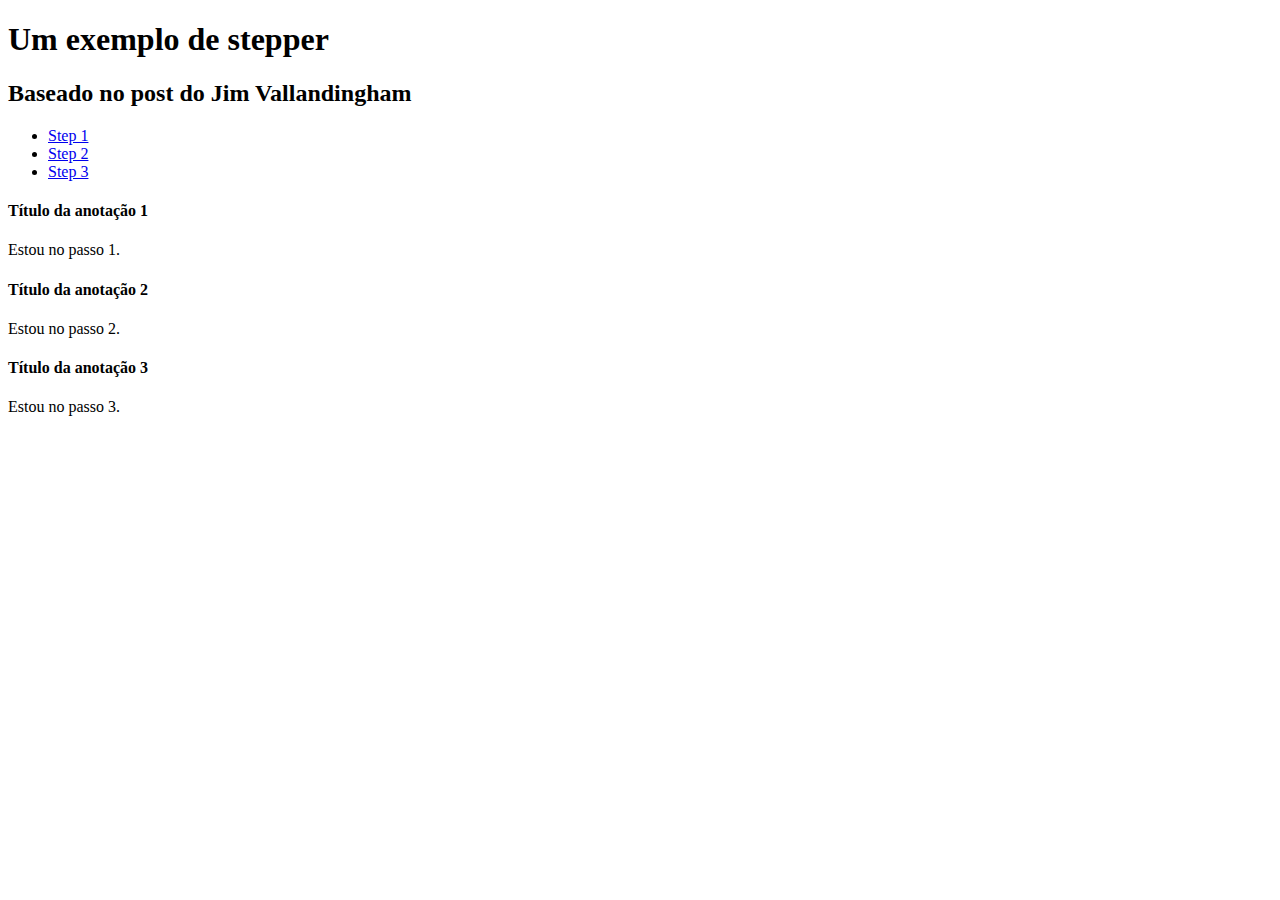
==== stepper-jim/index.html @ e0d86edf "Create index.html" ====
<!DOCTYPE html>
<html lang="en">
<head>
    <meta charset="UTF-8">
    <meta name="viewport" content="width=device-width, initial-scale=1.0">
    <meta http-equiv="X-UA-Compatible" content="ie=edge">
    <title>Teste de stepper</title>
</head>
<body>
    <section class="container">
        <h1>Um exemplo de stepper</h1>
        <h2>Baseado no post do Jim Vallandingham</h2>
        <ul class="vis-nav">
            <li><a href="#" id = "step1" class = "step-link active">Step 1</a></li>
            <li><a href="#" id = "step2" class = "step-link">Step 2</a></li>
            <li><a href="#" id = "step3" class = "step-link">Step 3</a></li>
        </ul>
        <div class="vis-container">
            <div id="annotation-steps">
                <div class="annotation-step" id="step1-annotation">
                    <div class="annotation" id="step1-annotation1">
                        <h4>Título da anotação 1</h4>
                        <p>Estou no passo 1.</p>
                    </div>
                </div>
                <div class="annotation-step" id="step2-annotation">
                    <div class="annotation" id="step2-annotation1">
                        <h4>Título da anotação 2</h4>
                        <p>Estou no passo 2.</p>                            
                    </div>
                </div>    
                <div class="annotation-step" id="step3-annotation">
                    <div class="annotation" id="step1-annotation1">
                        <h4>Título da anotação 3</h4>
                        <p>Estou no passo 3.</p>                           
                    </div>
                </div>            
            </div>
        </div>
    </section>
    
</body>
</html>
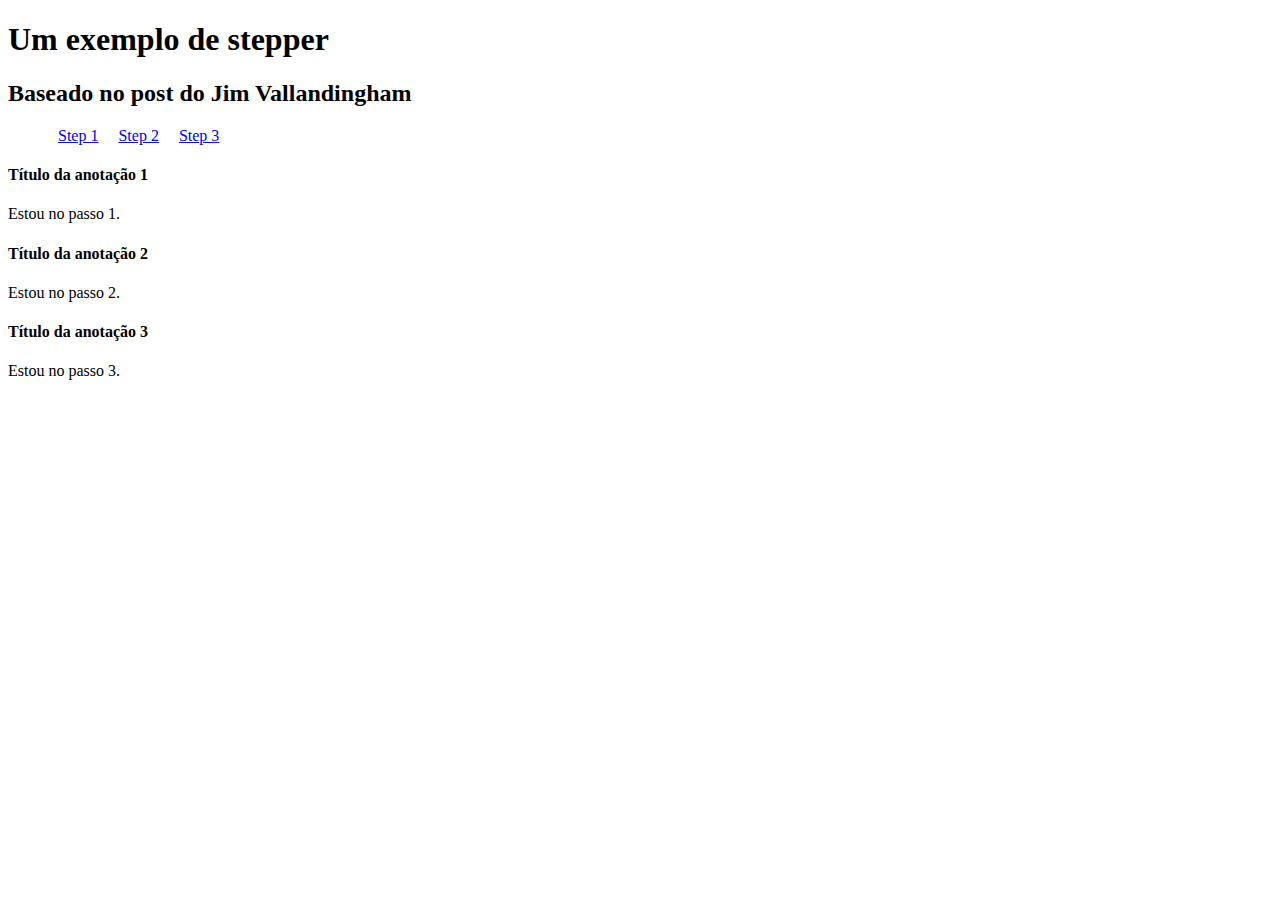
==== commit 4ecf5f98: "começa a fazer o estilo." ====
--- a/stepper-jim/index.html
+++ b/stepper-jim/index.html
@@ -5,6 +5,7 @@
     <meta name="viewport" content="width=device-width, initial-scale=1.0">
     <meta http-equiv="X-UA-Compatible" content="ie=edge">
     <title>Teste de stepper</title>
+    <link rel="stylesheet" href="style.css">
 </head>
 <body>
     <section class="container">
--- a/stepper-jim/style.css
+++ b/stepper-jim/style.css
@@ -0,0 +1,10 @@
+ul.vis-nav {
+    display: flex;
+    flex-basis: row;
+    justify-content: flex-start;
+}
+
+ul.vis-nav li {
+    list-style-type: none;
+    margin: 0 10px;
+}